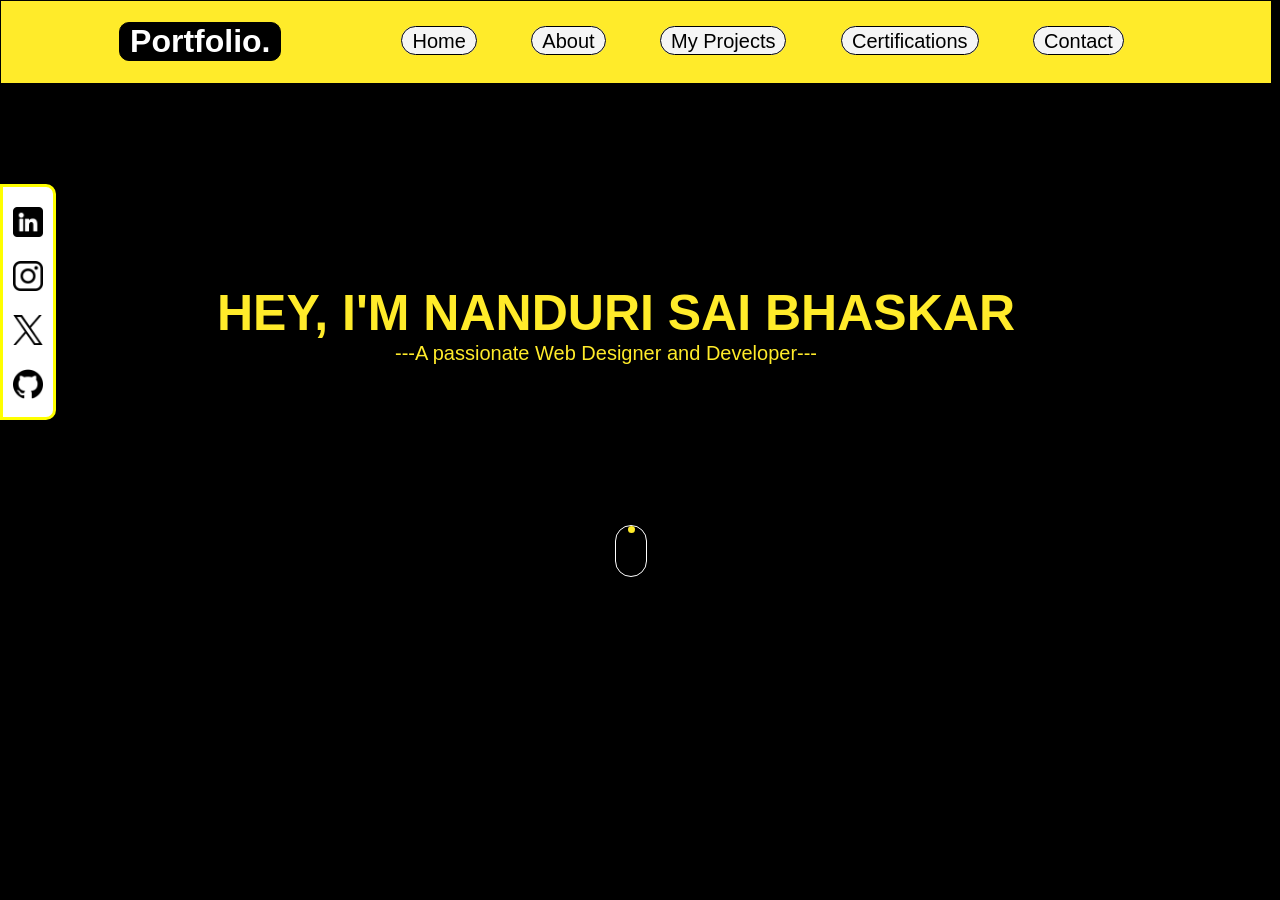
==== index.html @ a70c8c0e "Add files via upload" ====
<!DOCTYPE html>
<html lang="en">
<head>
    <meta charset="UTF-8">
    <meta name="viewport" content="width=device-width, initial-scale=1.0">
    <title>Portfolio</title>
    <link rel="stylesheet" href="style.css">
    <link rel="stylesheet" href="https://cdnjs.cloudflare.com/ajax/libs/font-awesome/6.5.1/css/all.min.css" integrity="sha512-DTOQO9RWCH3ppGqcWaEA1BIZOC6xxalwEsw9c2QQeAIftl+Vegovlnee1c9QX4TctnWMn13TZye+giMm8e2LwA==" crossorigin="anonymous" referrerpolicy="no-referrer" />
</head>
<body>
    <div class="navbar">
        <div class="logo">
            <h1>Portfolio.</h1>
        </div>
        <div class="navcontents">
            <ul>
                <li><a href="index.html">Home</a></li>
                <li><a href="#">About</a></li>
                <li><a href="#">My Projects</a></li>
                <li><a href="#">Certifications</a></li>
                <li><a href="#">Contact</a></li>
            </ul>
        </div>
    </div>
    <div class="main-hero">
        <div class="sideinfo">
            <a href="contact.html"><img src="linkedin.png" alt="linkedin"></a>
            <a href="https://www.instagram.com/n_saibhaskar/" target="_"><img src="instagram.png" alt="instagram"></a>
            <a href="contact.html"><img src="twitter.png" alt="twitter"></a>
            <a href="https://github.com/SaiBhaskar05" target="_"><img src="github.png" alt="github"></a>
        </div>
        <div class="central">
            <div class="name">
                <h1>HEY, I'M NANDURI SAI BHASKAR</h1>
            </div>
            <div class="intro">
                <p>---A passionate Web Designer and Developer---</p>
            </div>
            <section id="scroll">
                <a id="scroll-btn"></a>
            </section>
        </div>
    </div>
    
</body>
</html>
---- style.css ----
*{
    padding: 0;
    margin: 0;
    transition-duration: 0.2s;
    font-family: 'Segoe UI', Tahoma, Geneva, Verdana, sans-serif;
}

body{
    background-color: black;
}
.logo h1{
    display: inline;
}
.navbar{
    position: static;
    height: 80px;
    width: 1270px;
    display: flex;
    justify-content: center;
    align-items: center;
    border: solid;
    border-width: 1px;
    padding-bottom: 2px;
    background-color: #ffeb2a;
    border-color: black;
}
.logo{
    background-color: black;
    color: white;
    padding-left: 10px;
    padding-right: 10px;
    border-radius: 10px;
    border: solid;
    border-width: 1.5px;
    border-color: black;
    margin-left: 21px;
    align-items: center;
}
.navcontents{
    margin-left: 120px;
    display: flex;
}
.navcontents li{
    display: inline;
    margin-right: 50px;
    justify-content: space-evenly;

}
.navcontents li a{
    border: solid;
    border-width: 1.5px;
    border-radius: 20px;
    border-color: black;
    padding-left: 10px;
    padding-right: 10px;
    padding-top: 2.5px;
    padding-bottom: 2.5px;
    text-decoration: none;
    color: black;
    font-size: 20px;
    background-color: whitesmoke;
}
.navcontents li a:hover{
    color: #ffeb2a;
    background-color: black;
    border-color:  transparent;
}
.sideinfo{
    height: 230px;
    width: 50px;
    background-color: white;
    margin-top: 100px;
    border: solid;
    border-top-right-radius: 10px;
    border-bottom-right-radius: 10px;
    border-width: 3px;
    border-color: yellow;
    position: sticky;
    justify-content: end;
}
.sideinfo img{
    height: 30px;
    width: 30px;
    margin-top: 20px;
    margin-left: 10px;
    align-content: space-evenly;
    justify-content: space-evenly; 
}
.sideinfo img:hover{
    height: 37px;
    width:39px;
}
.main-hero{
    display: flex;
}
.central{
    height: 20px;
    height: 500px;
    width: 1000px;
    color: #ffeb2a;
    text-align: center;
    font-size: 25px;
    justify-content: space-evenly;
}
.name{
    margin-top: 200px;
    margin-left: 120px;
}
.intro{
    margin-left: 100px;
    font-size: 20px;
}
section{
    height: 55px;
    width: 100px;
    position: relative;
}
#scroll{
    margin-left: 525px;
    margin-top: 160px;
    background-color: black;
}
#scroll-btn{
    position: absolute;
    height: 50px;
    width: 30px;
    margin: auto;
    left: 0;
    right: 0;
    border: 1.4px solid white;
    border-radius: 200px;
}
#scroll-btn:before{
    position: absolute;
    content: "";
    margin: auto;
    left: 0;
    right: 0;
    height: 7px;
    width: 7px;
    background-color: #ffeb2a;
    border-radius: 50%;
    animation: move-down 2s infinite;
}
@keyframes move-down{
    80%{
        opacity: 0.2;
    }
    100%{
        transform: translateY(30px);
        opacity: 0;
    }
}
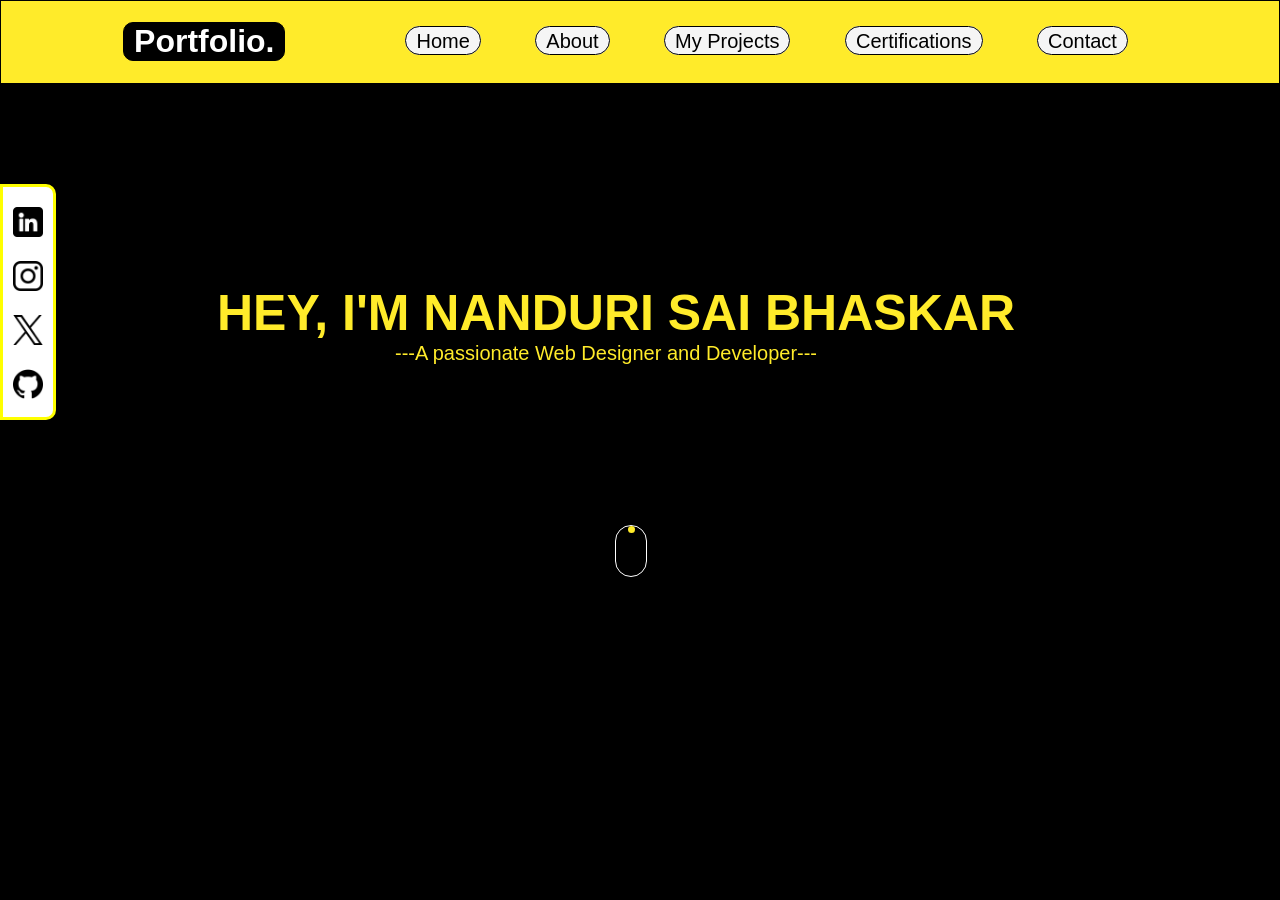
==== commit d59a0555: "new" ====
--- a/index.html
+++ b/index.html
@@ -24,7 +24,7 @@
     </div>
     <div class="main-hero">
         <div class="sideinfo">
-            <a href="contact.html"><img src="linkedin.png" alt="linkedin"></a>
+            <a href="www.linkedin.com/in/sai-bhaskar-nanduri-a34707299"><img src="linkedin.png" alt="linkedin"></a>
             <a href="https://www.instagram.com/n_saibhaskar/" target="_"><img src="instagram.png" alt="instagram"></a>
             <a href="contact.html"><img src="twitter.png" alt="twitter"></a>
             <a href="https://github.com/SaiBhaskar05" target="_"><img src="github.png" alt="github"></a>
--- a/style.css
+++ b/style.css
@@ -14,7 +14,7 @@
 .navbar{
     position: static;
     height: 80px;
-    width: 1270px;
+    width: auto;
     display: flex;
     justify-content: center;
     align-items: center;
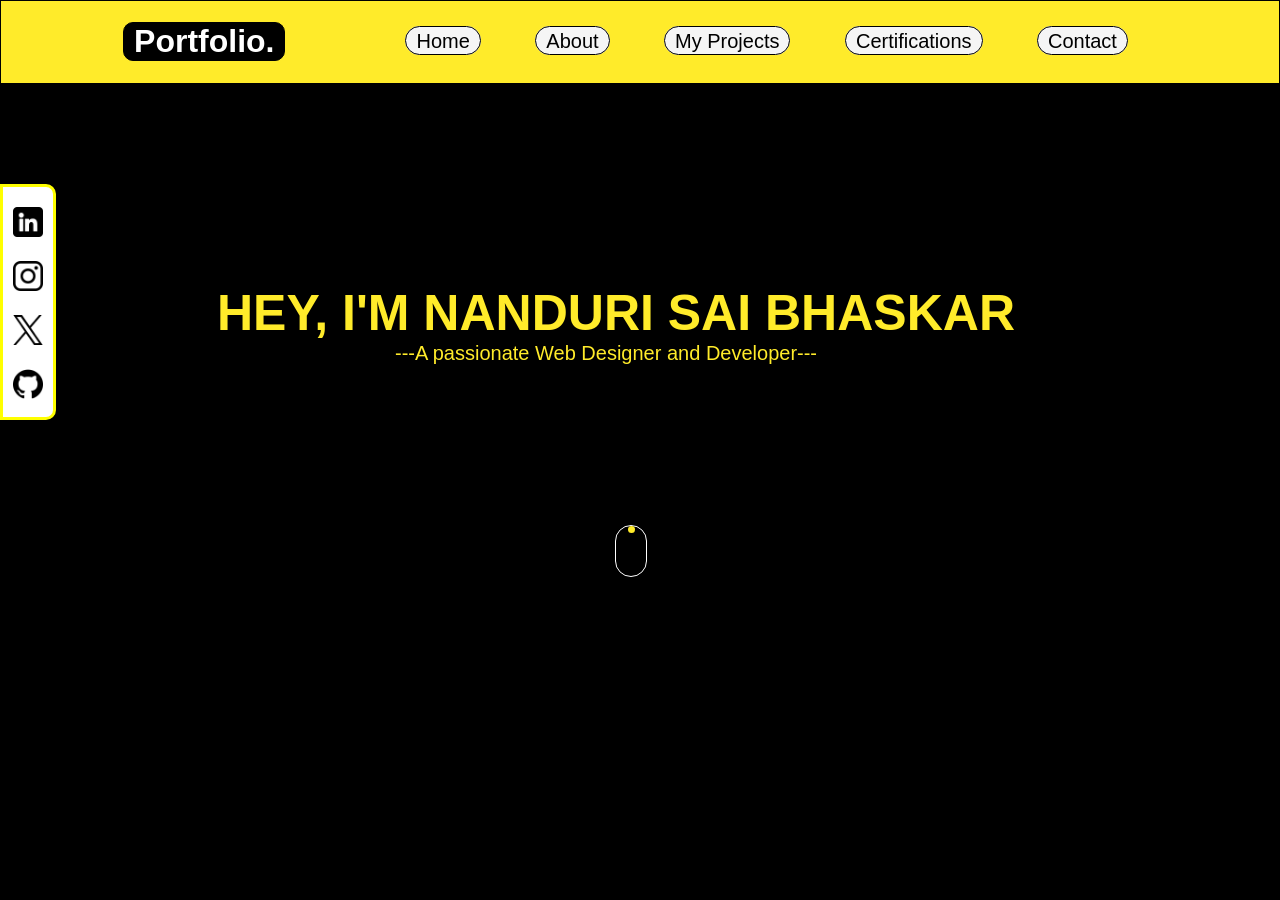
==== commit de249a7a: "index.html" ====
--- a/index.html
+++ b/index.html
@@ -24,7 +24,7 @@
     </div>
     <div class="main-hero">
         <div class="sideinfo">
-            <a href="www.linkedin.com/in/sai-bhaskar-nanduri-a34707299"><img src="linkedin.png" alt="linkedin"></a>
+            <a href="https://www.linkedin.com/in/sai-bhaskar-nanduri-a34707299/"><img src="linkedin.png" alt="linkedin"></a>
             <a href="https://www.instagram.com/n_saibhaskar/" target="_"><img src="instagram.png" alt="instagram"></a>
             <a href="contact.html"><img src="twitter.png" alt="twitter"></a>
             <a href="https://github.com/SaiBhaskar05" target="_"><img src="github.png" alt="github"></a>
@@ -43,4 +43,4 @@
     </div>
     
 </body>
-</html>+</html>
